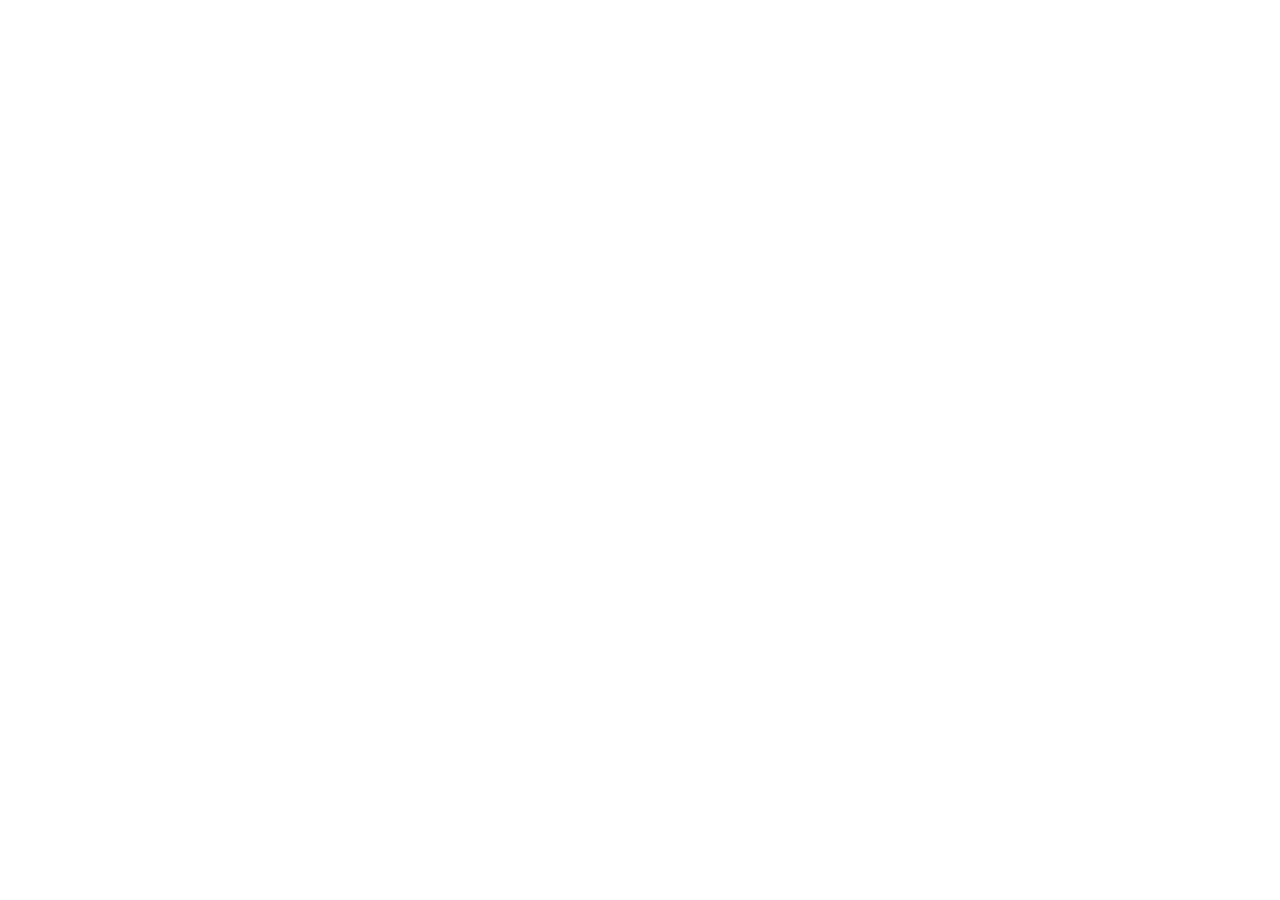
==== index.html @ 68c8f85b "first commit" ====
<!DOCTYPE html>
<html lang="en">
<head>
    <meta charset="UTF-8">
    <meta name="viewport" content="width=device-width, initial-scale=1.0">
    <title>Profil Singkat</title>
</head>
<body>
    
</body>
</html>
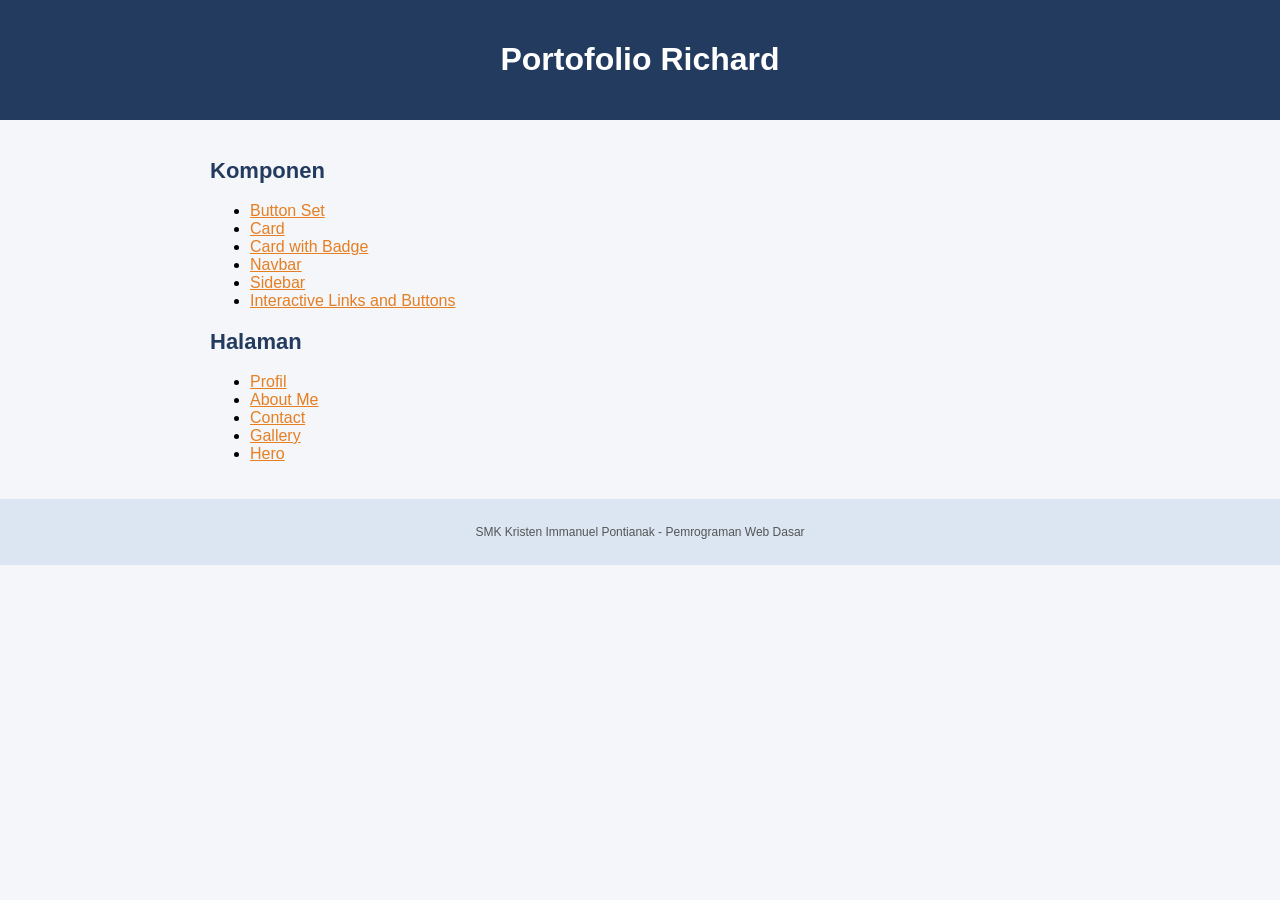
==== commit d6a7f7d4: "chore: add index page with links to all pages" ====
--- a/index.html
+++ b/index.html
@@ -1,11 +1,51 @@
+
 <!DOCTYPE html>
-<html lang="en">
+<html lang="id">
 <head>
     <meta charset="UTF-8">
     <meta name="viewport" content="width=device-width, initial-scale=1.0">
-    <title>Profil Singkat</title>
+    <title>Portofolio Richard</title>
+
+    <link rel="stylesheet" href="styles/index.css">
 </head>
 <body>
-    
+
+    <header>
+        <h1>Portofolio Richard</h1>
+    </header>
+
+    <main>
+
+        <section id="components">
+            <h2>Komponen</h2>
+
+            <ul>
+                <li><a href="components/button-set.html">Button Set</a></li>
+                <li><a href="components/card.html">Card</a></li>
+                <li><a href="components/card-badge.html">Card with Badge</a></li>
+                <li><a href="components/navbar.html">Navbar</a></li>
+                <li><a href="components/sidebar.html">Sidebar</a></li>
+                <li><a href="components/interactive.html">Interactive Links and Buttons</a></li>
+            </ul>
+        </section>
+
+        <section id="pages">
+            <h2>Halaman</h2>
+
+            <ul>
+                <li><a href="pages/profil.html">Profil</a></li>
+                <li><a href="pages/about.html">About Me</a></li>
+                <li><a href="pages/contact.html">Contact</a></li>
+                <li><a href="pages/gallery.html">Gallery</a></li>
+                <li><a href="pages/hero.html">Hero</a></li>
+            </ul>
+        </section>
+
+    </main>
+
+    <footer>
+        <p>SMK Kristen Immanuel Pontianak - Pemrograman Web Dasar</p>
+    </footer>
+
 </body>
-</html>+</html>
--- a/styles/index.css
+++ b/styles/index.css
@@ -0,0 +1,44 @@
+* {
+    box-sizing: border-box;
+}
+
+body {
+    margin: 0;
+    font-family: Arial, sans-serif;
+    background-color: #f4f6f9;
+}
+
+header {
+    background-color: #243b60;
+    color: white;
+    text-align: center;
+    padding: 20px;
+}
+
+main {
+    padding: 20px;
+    max-width: 900px;
+    margin: 0 auto;
+}
+
+#components h2,
+#pages h2 {
+    color: #243b60;
+    font-size: 22px;
+}
+
+main a {
+    color: #e67e22;
+}
+
+main a:hover {
+    color: #b85c12;
+}
+
+footer {
+    background-color: #dce6f2;
+    color: #555555;
+    text-align: center;
+    font-size: 12px;
+    padding: 14px;
+}
